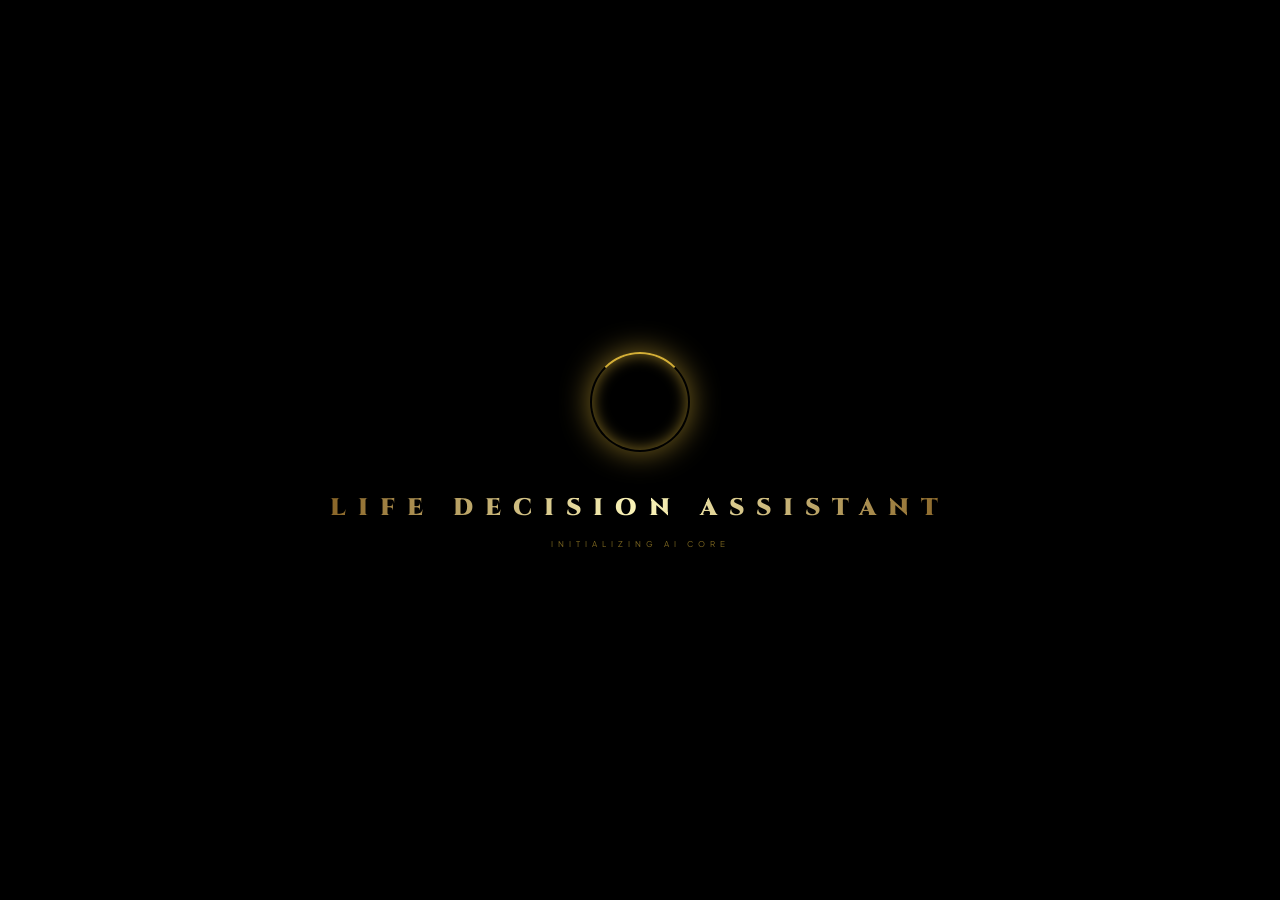
==== templates/index.html @ 7a70a9f2 "Clean initial commit without secrets" ====
<!DOCTYPE html>
<html lang="en">
<head>
<meta charset="UTF-8">
<meta name="viewport" content="width=device-width, initial-scale=1.0">

<title>Aether Sovereign V2 | Life Decision Assistant</title>

<link href="https://fonts.googleapis.com/css2?family=Cinzel:wght@400;700;900&family=Plus+Jakarta+Sans:wght@200;300;400;600;800&display=swap" rel="stylesheet">
<link rel="stylesheet" href="https://cdnjs.cloudflare.com/ajax/libs/font-awesome/6.4.0/css/all.min.css">

<style>

:root{
--gold:#d4af37;
--gold-bright:#fcf6ba;
--gold-glow:rgba(212,175,55,0.6);
--bg-dark:#000;
--glass-bg:rgba(15,15,15,.85);
}

*{margin:0;padding:0;box-sizing:border-box}

body{
background:var(--bg-dark);
color:#fff;
height:100vh;
overflow:hidden;
display:flex;
flex-direction:column;
font-family:'Plus Jakarta Sans',sans-serif
}

canvas{
position:fixed;
inset:0;
z-index:-1
}

/* BOOT */

#boot{
position:fixed;
inset:0;
background:#000;
z-index:10000;
display:flex;
flex-direction:column;
justify-content:center;
align-items:center;
transition:transform 1.2s cubic-bezier(.8,0,.2,1)
}

.boot-ring{
width:100px;
height:100px;
border:2px solid transparent;
border-top:2px solid var(--gold);
border-radius:50%;
animation:spin 1s linear infinite;
box-shadow:0 0 30px var(--gold-glow),inset 0 0 15px var(--gold-glow)
}

.boot-title{
margin-top:40px;
font-family:'Cinzel';
font-size:24px;
font-weight:900;
letter-spacing:12px;
text-transform:uppercase;
background:linear-gradient(to right,#8a6628,var(--gold-bright),#8a6628);
-webkit-background-clip:text;
-webkit-text-fill-color:transparent
}

@keyframes spin{
to{transform:rotate(360deg)}
}

/* HEADER */

.header{
padding:30px 0 10px;
text-align:center;
z-index:100
}

.project-title{
font-family:'Cinzel';
font-size:20px;
font-weight:700;
letter-spacing:6px;
text-transform:uppercase;
color:var(--gold)
}

/* MAIN */

.stage{
flex:1;
position:relative;
padding:0 5% 120px;
display:flex;
flex-direction:column
}

.hero{
flex:1;
display:flex;
flex-direction:column;
justify-content:center;
align-items:center;
text-align:center
}

.hero h2{
font-family:'Cinzel';
font-size:clamp(28px,4vw,52px);
font-weight:400
}

.hero h2 b{
color:var(--gold);
font-weight:900;
text-shadow:0 0 20px var(--gold-glow)
}

/* APP WINDOW */

.content-box{
width:100%;
height:100%;
display:none;
border-radius:35px;
background:var(--glass-bg);
backdrop-filter:blur(40px);
border:1px solid rgba(212,175,55,.3);
box-shadow:0 40px 100px rgba(0,0,0,.9);
overflow:hidden;
transform-origin:center bottom;
position:relative
}

@keyframes iPhoneLaunch{
0%{opacity:0;transform:scale(.3) translateY(200px);filter:blur(20px)}
100%{opacity:1;transform:scale(1) translateY(0);filter:blur(0)}
}

iframe{
width:100%;
height:100%;
border:none;
position:absolute;
top:0;
left:0;
display:none
}

.view-active .content-box{
display:block;
animation:iPhoneLaunch .7s cubic-bezier(.34,1.56,.64,1)
}

.view-active .hero{
display:none
}

/* DOCK */

.dock-container{
position:fixed;
bottom:30px;
left:50%;
transform:translateX(-50%);
z-index:1000
}

.dock{
display:flex;
gap:10px;
padding:12px 20px;
border-radius:35px;
background:rgba(10,10,10,.9);
backdrop-filter:blur(20px);
border:1px solid rgba(212,175,55,.2);
box-shadow:0 20px 50px rgba(0,0,0,.7)
}

.dock-btn{
width:65px;
height:65px;
display:flex;
flex-direction:column;
align-items:center;
justify-content:center;
border-radius:20px;
color:rgba(255,255,255,.4);
text-decoration:none;
cursor:pointer;
transition:all .4s cubic-bezier(.2,1,.3,1)
}

.dock-btn i{
font-size:18px;
margin-bottom:4px
}

.dock-btn span{
font-size:7px;
font-weight:800;
text-transform:uppercase;
letter-spacing:1px
}

.dock-btn:hover{
background:rgba(212,175,55,.1);
color:#fff;
transform:translateY(-10px)
}

.dock-btn.active{
background:linear-gradient(135deg,var(--gold-bright),var(--gold));
color:#000;
box-shadow:0 10px 20px var(--gold-glow)
}

.dock-btn.active i,
.dock-btn.active span{
color:#000
}

.exit{
margin-left:5px;
border-left:1px solid rgba(255,255,255,.1);
padding-left:10px
}

.exit:hover i{
color:#ff4444
}

</style>
</head>

<body>

<div id="boot">
<div class="boot-ring"></div>
<h1 class="boot-title">Life Decision Assistant</h1>
<p style="font-size:8px;letter-spacing:5px;color:var(--gold);margin-top:15px;opacity:.6;">INITIALIZING AI CORE</p>
</div>

<canvas id="neuralCanvas"></canvas>

<header class="header">
<h1 class="project-title">LIFE DECISION ASSISTANT</h1>
</header>

<main class="stage" id="mainStage">

<div class="hero">
<p style="font-size:9px;letter-spacing:6px;color:var(--gold);margin-bottom:20px;">NEURAL ENVIRONMENT READY</p>
<h2>Welcome, <b>{{name}}</b></h2>
<div style="height:1px;width:40px;background:var(--gold);margin:30px 0;opacity:.4;"></div>
<p style="font-size:10px;opacity:.5;">SELECT A PROTOCOL FROM THE DOCK TO BEGIN</p>
</div>

<div class="content-box" id="toolContainer">

<iframe id="career" src="/career"></iframe>
<iframe id="decision" src="/decision"></iframe>
<iframe id="goalplanner" src="/goalplanner"></iframe>
<iframe id="skillgap" src="/skillgap"></iframe>
<iframe id="comparison" src="/comparison"></iframe>
<iframe id="chatbot" src="/chatbot"></iframe>

</div>

</main>

<div class="dock-container">
<nav class="dock">

<div class="dock-btn" onclick="openTool('career',this)">
<i class="fas fa-user-tie"></i><span>Career</span>
</div>

<div class="dock-btn" onclick="openTool('decision',this)">
<i class="fas fa-balance-scale"></i><span>Decision</span>
</div>

<div class="dock-btn" onclick="openTool('goalplanner',this)">
<i class="fas fa-bullseye"></i><span>Planner</span>
</div>

<div class="dock-btn" onclick="openTool('skillgap',this)">
<i class="fas fa-layer-group"></i><span>Skill Gap</span>
</div>

<div class="dock-btn" onclick="openTool('comparison',this)">
<i class="fas fa-columns"></i><span>Compare</span>
</div>

<div class="dock-btn" onclick="openTool('chatbot',this)">
<i class="fas fa-robot"></i><span>Oracle</span>
</div>

<a href="/logout" class="dock-btn exit">
<i class="fas fa-power-off"></i>
</a>

</nav>
</div>

<script>

/* BOOT */

window.addEventListener("load",()=>{

setTimeout(()=>{

document.getElementById("boot").style.transform="translateY(-100%)"
initParticles()

},3000)

})

/* ULTRA FAST TOOL SWITCH */

let activeFrame=null

function openTool(id,el){

const stage=document.getElementById("mainStage")

document.querySelectorAll(".dock-btn")
.forEach(btn=>btn.classList.remove("active"))

el.classList.add("active")

if(activeFrame)
activeFrame.style.display="none"

const frame=document.getElementById(id)

frame.style.display="block"
activeFrame=frame

if(!stage.classList.contains("view-active"))
stage.classList.add("view-active")

}

/* PARTICLES */

function initParticles(){

const canvas=document.getElementById("neuralCanvas")
const ctx=canvas.getContext("2d")

canvas.width=window.innerWidth
canvas.height=window.innerHeight

let dots=[]

for(let i=0;i<80;i++){

dots.push({
x:Math.random()*canvas.width,
y:Math.random()*canvas.height,
vx:(Math.random()-.5)*.4,
vy:(Math.random()-.5)*.4
})

}

function draw(){

ctx.fillStyle="rgba(0,0,0,.08)"
ctx.fillRect(0,0,canvas.width,canvas.height)

dots.forEach(d=>{

d.x+=d.vx
d.y+=d.vy

if(d.x<0||d.x>canvas.width)d.vx*=-1
if(d.y<0||d.y>canvas.height)d.vy*=-1

ctx.fillStyle="rgba(212,175,55,.3)"

ctx.beginPath()
ctx.arc(d.x,d.y,1,0,Math.PI*2)
ctx.fill()

})

requestAnimationFrame(draw)

}

draw()

}

</script>

</body>
</html>
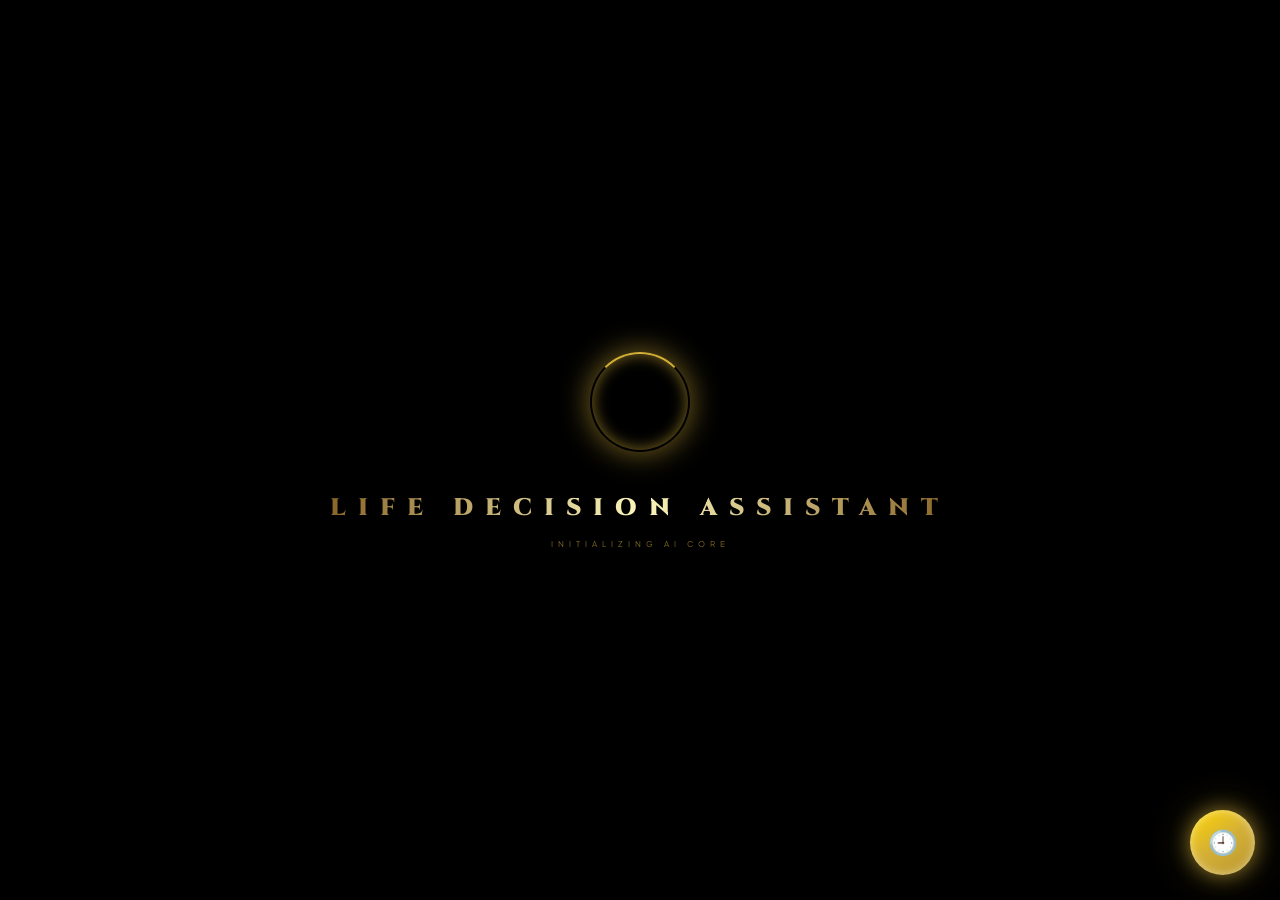
==== commit f6b898cf: "Added SQL history system + luxury history UI + bug fixes" ====
--- a/templates/index.html
+++ b/templates/index.html
@@ -239,6 +239,156 @@
 color:#ff4444
 }
 
+.history-frame{
+position:fixed;
+right:0;
+top:0;
+width:260px;
+height:100vh;
+border:none;
+z-index:999;
+}
+
+.history-float{
+position:fixed;
+right:20px;
+bottom:20px;
+width:55px;
+height:55px;
+border-radius:50%;
+border:none;
+background:linear-gradient(solid rgba(212,175,55,.3),#d4af37);
+color:black;
+font-size:20px;
+cursor:pointer;
+z-index:99999;
+box-shadow:0 0 15px rgba(212,175,55,0.7);
+}
+
+.history-panel{
+position:fixed;
+top:0;
+right:-380px;
+width:380px;
+height:100vh;
+padding:20px;
+overflow-y:auto;
+
+background:
+linear-gradient(180deg,
+rgba(0,0,0,0.95),
+rgba(15,15,15,0.97),
+rgba(0,0,0,0.98));
+
+border-left:1px solid rgba(212,175,55,0.4);
+
+backdrop-filter:blur(14px);
+
+box-shadow:
+-10px 0 40px rgba(212,175,55,0.15);
+
+transition:0.5s cubic-bezier(.77,0,.18,1);
+
+z-index:9999;
+}
+
+.history-panel.open{
+right:0;
+}
+
+.history-panel button{
+width:100%;
+padding:12px;
+border:none;
+border-radius:12px;
+cursor:pointer;
+font-weight:bold;
+margin-top:10px;
+
+background:
+linear-gradient(145deg,#FFD700,#D4AF37);
+
+color:#111;
+
+box-shadow:
+0 0 15px rgba(212,175,55,0.6);
+
+transition:0.3s;
+}
+
+.history-panel button:hover{
+transform:scale(1.05);
+box-shadow:
+0 0 25px rgba(255,215,0,0.9);
+}
+
+#historyList li{
+padding:14px;
+margin-bottom:12px;
+border-radius:12px;
+
+background:
+linear-gradient(145deg,
+rgba(212,175,55,0.08),
+rgba(255,255,255,0.02));
+
+border:1px solid rgba(212,175,55,0.2);
+
+font-size:13px;
+line-height:1.5;
+
+transition:0.3s;
+}
+
+#historyList li:hover{
+transform:translateX(5px);
+background:
+linear-gradient(145deg,
+rgba(212,175,55,0.2),
+rgba(0,0,0,0.3));
+
+box-shadow:0 0 15px rgba(212,175,55,0.3);
+}
+
+.history-panel h3{
+text-align:center;
+color:#c1c0bf;
+letter-spacing:1px;
+margin-bottom:20px;
+text-shadow:0 0 10px rgba(255,215,0,0.6);
+}
+
+.history-toggle{
+position:fixed;
+right:25px;
+bottom:25px;
+width:65px;
+height:65px;
+border-radius:50%;
+border:none;
+cursor:pointer;
+font-size:24px;
+color:#111;
+
+background:
+linear-gradient(145deg,#FFD700,#D4AF37,#B8962E);
+
+box-shadow:
+0 0 20px rgba(212,175,55,0.6),
+0 0 40px rgba(212,175,55,0.3),
+inset 0 0 10px rgba(255,255,255,0.5);
+
+transition:0.4s;
+z-index:10000;
+}
+
+.history-toggle:hover{
+transform:scale(1.12) rotate(8deg);
+box-shadow:
+0 0 25px rgba(255,215,0,0.9),
+0 0 60px rgba(212,175,55,0.5);
+}
+
 </style>
 </head>
 
@@ -273,6 +423,8 @@
 <iframe id="skillgap" src="/skillgap"></iframe>
 <iframe id="comparison" src="/comparison"></iframe>
 <iframe id="chatbot" src="/chatbot"></iframe>
+<iframe src="/history" class="history-frame"></iframe>
+
 
 </div>
 
@@ -313,6 +465,11 @@
 </div>
 
 <script>
+
+
+function openHistory(){
+window.open("/history","history","width=350,height=600")
+}
 
 /* BOOT */
 
@@ -405,7 +562,67 @@
 
 }
 
+
+
+function toggleHistory(){
+
+let panel = document.getElementById("historyPanel")
+
+panel.classList.toggle("open")
+
+if(panel.classList.contains("open")){
+loadHistory()
+}
+
+}
+
+function loadHistory(){
+
+fetch("/get_history")
+.then(res=>res.json())
+.then(data=>{
+
+let list=document.getElementById("historyList")
+list.innerHTML=""
+
+data.reverse().forEach(item=>{
+
+let li=document.createElement("li")
+
+li.innerHTML = `
+<b>${item.tool}</b><br>
+${item.input}<br>
+<small>${item.time}</small>
+<hr>
+`
+
+list.appendChild(li)
+
+})
+
+})
+
+}
+
+function clearHistory(){
+
+fetch("/clear_history",{method:"POST"})
+.then(()=>loadHistory())
+
+}
+
+
 </script>
-
+<div id="historyPanel" class="history-panel">
+
+<h3>🕘 Activity History</h3>
+
+<ul id="historyList"></ul>
+
+<button onclick="clearHistory()">Clear</button>
+
+</div>
+
+<button class="history-toggle" onclick="toggleHistory()">🕘</button>
 </body>
 </html>
